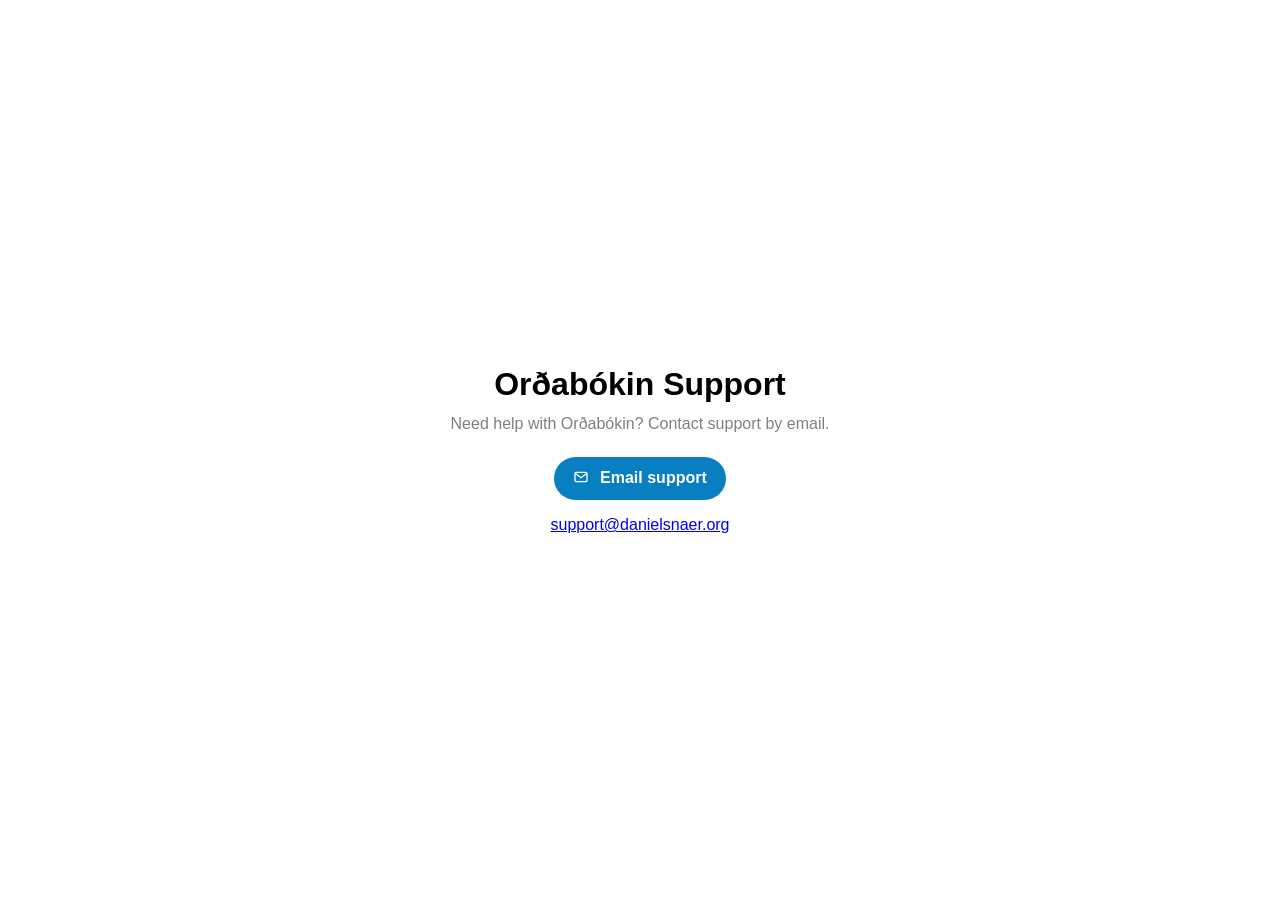
==== ordabokin-support.html @ 003393d3 "Add files via upload" ====
<!doctype html>
<html lang="en">
<head>
  <meta charset="utf-8">
  <meta name="viewport" content="width=device-width, initial-scale=1">
  <title>Orðabókin Support</title>
  <style>
    :root {
      color-scheme: light dark;
      font-family: -apple-system, BlinkMacSystemFont, "Segoe UI", sans-serif;
    }

    body {
      min-height: 100vh;
      margin: 0;
      display: grid;
      place-items: center;
      background: Canvas;
      color: CanvasText;
    }

    main {
      max-width: 32rem;
      padding: 2rem;
      text-align: center;
    }

    h1 {
      margin: 0 0 0.75rem;
    }

    p {
      margin: 0 0 1.5rem;
      color: GrayText;
    }

    .email-button {
      display: inline-block;
      padding: 0.8rem 1.2rem;
      border-radius: 999px;
      background: #087fc1;
      color: white;
      font-weight: 600;
      text-decoration: none;
    }

    .email-button:hover {
      filter: brightness(1.08);
    }

    .email-button:focus-visible,
    .email-address:focus-visible {
      outline: 3px solid CanvasText;
      outline-offset: 3px;
    }

    .email-button svg {
      width: 1em;
      height: 1em;
      margin-right: 0.4em;
      vertical-align: -0.12em;
      fill: none;
      stroke: currentColor;
      stroke-width: 2;
    }

    .email-address {
      display: block;
      margin: 1rem auto 0;
      padding: 0;
      border: 0;
      background: transparent;
      color: LinkText;
      font: inherit;
      font-weight: 400;
      text-decoration: underline;
      cursor: pointer;
    }

    .email-address:hover {
      text-decoration-thickness: 2px;
    }
  </style>
</head>
<body>
  <main>
    <h1>Orðabókin Support</h1>
    <p>Need help with Orðabókin? Contact support by email.</p>
    <a class="email-button" href="mailto:support@danielsnaer.org?subject=Or%C3%B0ab%C3%B3kin%20Support">
      <svg viewBox="0 0 24 24" aria-hidden="true">
        <rect x="3" y="5" width="18" height="14" rx="2"></rect>
        <path d="m4 7 8 6 8-6"></path>
      </svg>
      Email support
    </a>
    <button class="email-address" id="copy-email" type="button">support@danielsnaer.org</button>
  </main>
  <script>
    const copyButton = document.getElementById("copy-email");
    const emailAddress = "support@danielsnaer.org";

    copyButton.addEventListener("click", async () => {
      try {
        await navigator.clipboard.writeText(emailAddress);
        copyButton.textContent = "Copied!";
        window.setTimeout(() => {
          copyButton.textContent = emailAddress;
        }, 1500);
      } catch {
        window.prompt("Copy this email address:", emailAddress);
      }
    });
  </script>
</body>
</html>
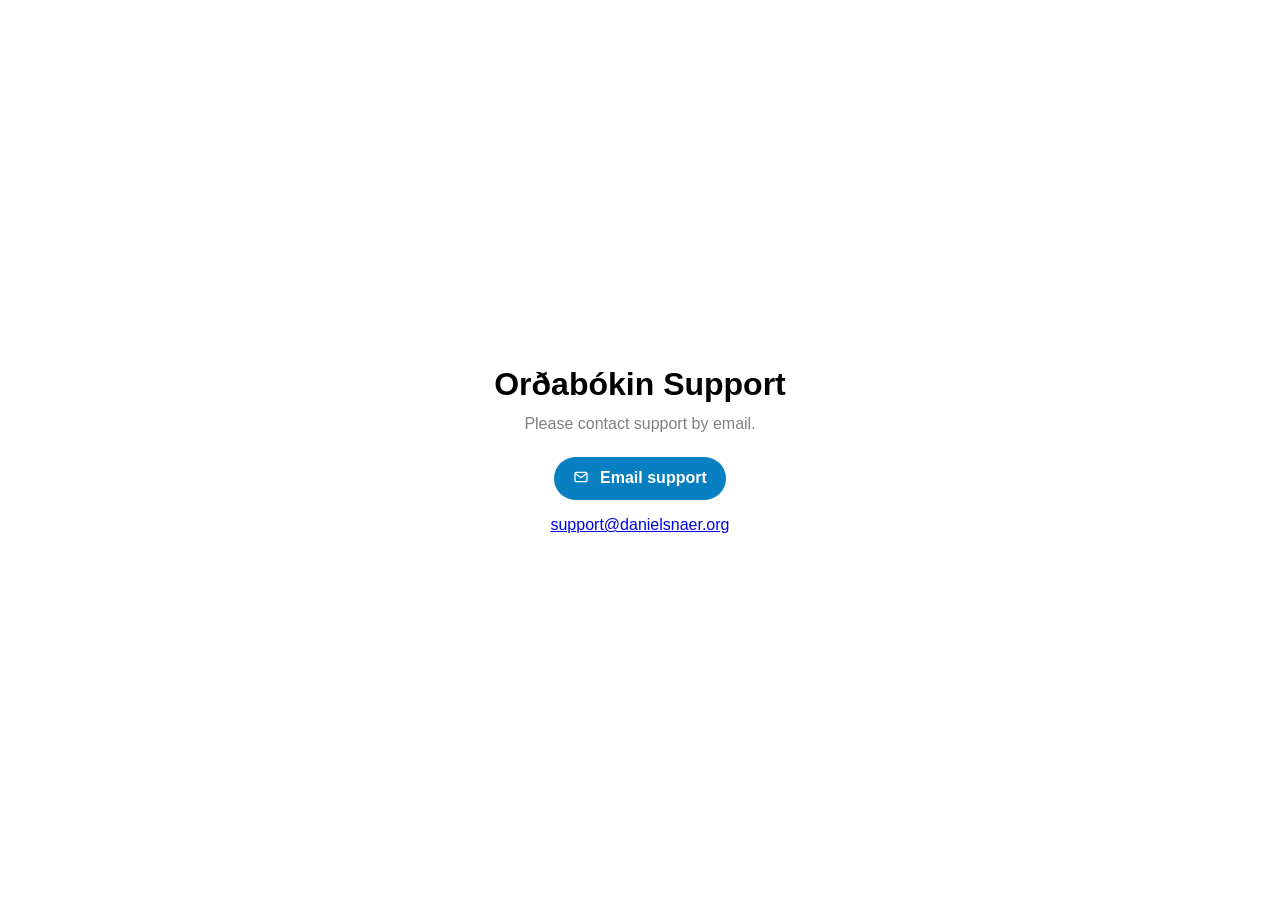
==== commit c8fb39b7: "Update support contact message in HTML" ====
--- a/ordabokin-support.html
+++ b/ordabokin-support.html
@@ -85,7 +85,7 @@
 <body>
   <main>
     <h1>Orðabókin Support</h1>
-    <p>Need help with Orðabókin? Contact support by email.</p>
+    <p>Please contact support by email.</p>
     <a class="email-button" href="mailto:support@danielsnaer.org?subject=Or%C3%B0ab%C3%B3kin%20Support">
       <svg viewBox="0 0 24 24" aria-hidden="true">
         <rect x="3" y="5" width="18" height="14" rx="2"></rect>
